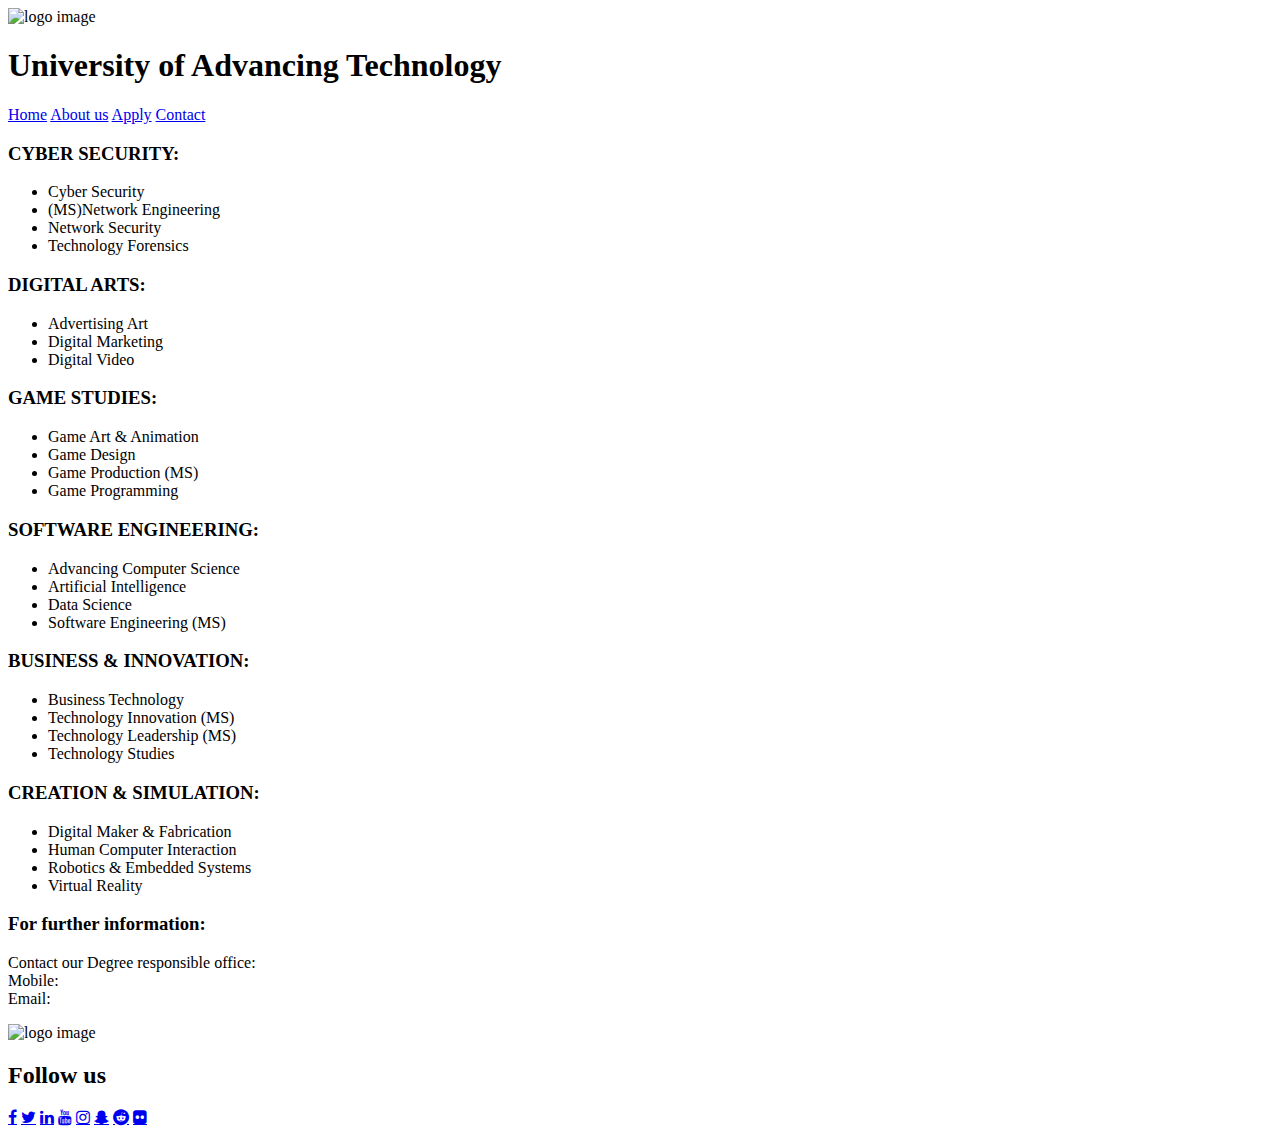
==== degrees.html @ 9ae665a7 "Add files via upload" ====
<!DOCTYPE html>
<html>

<head>
  <meta http-equiv="Content-type" content="text/html; charset=utf-8">
  <meta http-equiv="X-UA-Compatible" content="IE=Edge">
  <meta name="viewport" content="width=device-width, initial-scale=1">
  <link rel="stylesheet" href="https://cdnjs.cloudflare.com/ajax/libs/font-awesome/4.7.0/css/font-awesome.min.css">
  <link rel="stylesheet" href="css/degrees.css">
  <title>Degrees</title>
</head>

<body>

  <header class="main-header grid">
    <div class="header-content grid">


      <div><img src="img/uat-logo.png" width="100px" alt="logo image"><h1>University of Advancing Technology</h1></div>

    </div>
  </header>
  <div class="header-buttons">
    <a href="index.html" class="button button-grey">Home</a>
    <a href="#" class="button">About us</a>
    <a href="#" class="button">Apply</a>
    <a href="#" class="button">Contact</a>
  </div>
  <!-- -SIDE-BAR ----------------------------------------->

  <section class="section grid">
    <div class="section-items grid"><h3>CYBER SECURITY: </h3>
      <span>
      <ul>
         <li>Cyber Security</li>
         <li>(MS)Network Engineering</li>
         <li>Network Security</li>
         <li>Technology Forensics</li>
       </ul>
    	</span>
</div>
    <div class="section-items grid"><h3>DIGITAL ARTS:</h3><span>
    <ul>
       <li>Advertising Art</li>
       <li>Digital Marketing</li>
       <li>Digital Video</li>
       </ul>
    </span></div>
    <div class="section-items grid"><h3>GAME STUDIES:</h3><span>
    <ul>
       <li>Game Art & Animation</li>
       <li>Game Design</li>
       <li>Game Production (MS)</li>
       <li>Game Programming</li>
     </ul>
    </span></div>
    <div class="section-items grid"><h3>SOFTWARE ENGINEERING:</h3><span>
    <ul>
       <li>Advancing Computer Science</li>
       <li>Artificial Intelligence</li>
       <li>Data Science</li>
       <li>Software Engineering (MS)</li>
     </ul>
    </span></div>
    <div class="section-items grid"><h3>BUSINESS & INNOVATION:</h3><span>
    <ul>
       <li>Business Technology</li>
       <li>Technology Innovation (MS)</li>
       <li>Technology Leadership (MS)</li>
       <li>Technology Studies</li>
     </ul>
    </span></div>
    <div class="section-items grid"><h3>CREATION & SIMULATION:</h3><span>
    <ul>
       <li>Digital Maker & Fabrication</li>
       <li>Human Computer Interaction</li>
       <li>Robotics & Embedded Systems</li>
       <li>Virtual Reality</li>
     </ul>
    </span></div>

  </section>
  <section class="section section-bottom grid">
    <div class="section-items grid"><span>
        <h3>For further information:</h3>
        <p>Contact our Degree responsible office: <br>
        Mobile: <br>
      Email:</p>

      </span></div>

  </section>
  <footer>
    <div class="main-header grid">
      <div class="header-content">
        <img src="img/uat-logo.png" width="100px" alt="logo image">

          <div class="social">
            <h2>Follow us</h2>
            <a href="facebook.com" class="fa fa-facebook" target="new"></a>
            <a href="twitter.com" class="fa fa-twitter" target="new"></a>
            <a href="linkedin.com" class="fa fa-linkedin" target="new"></a>
            <a href="youtube.com" class="fa fa-youtube" target="new"></a>
            <a href="instagram.com" class="fa fa-instagram" target="new"></a>
            <a href="snapchat-gost.com" class="fa fa-snapchat-ghost" target="new"></a>
            <a href="reddit.com" class="fa fa-reddit" target="new"></a>
            <a href="flickr.com" class="fa fa-flickr" target="new"></a>
          </div>
      </div>
    </div>
    </header>
  </footer>

</body>

</html>
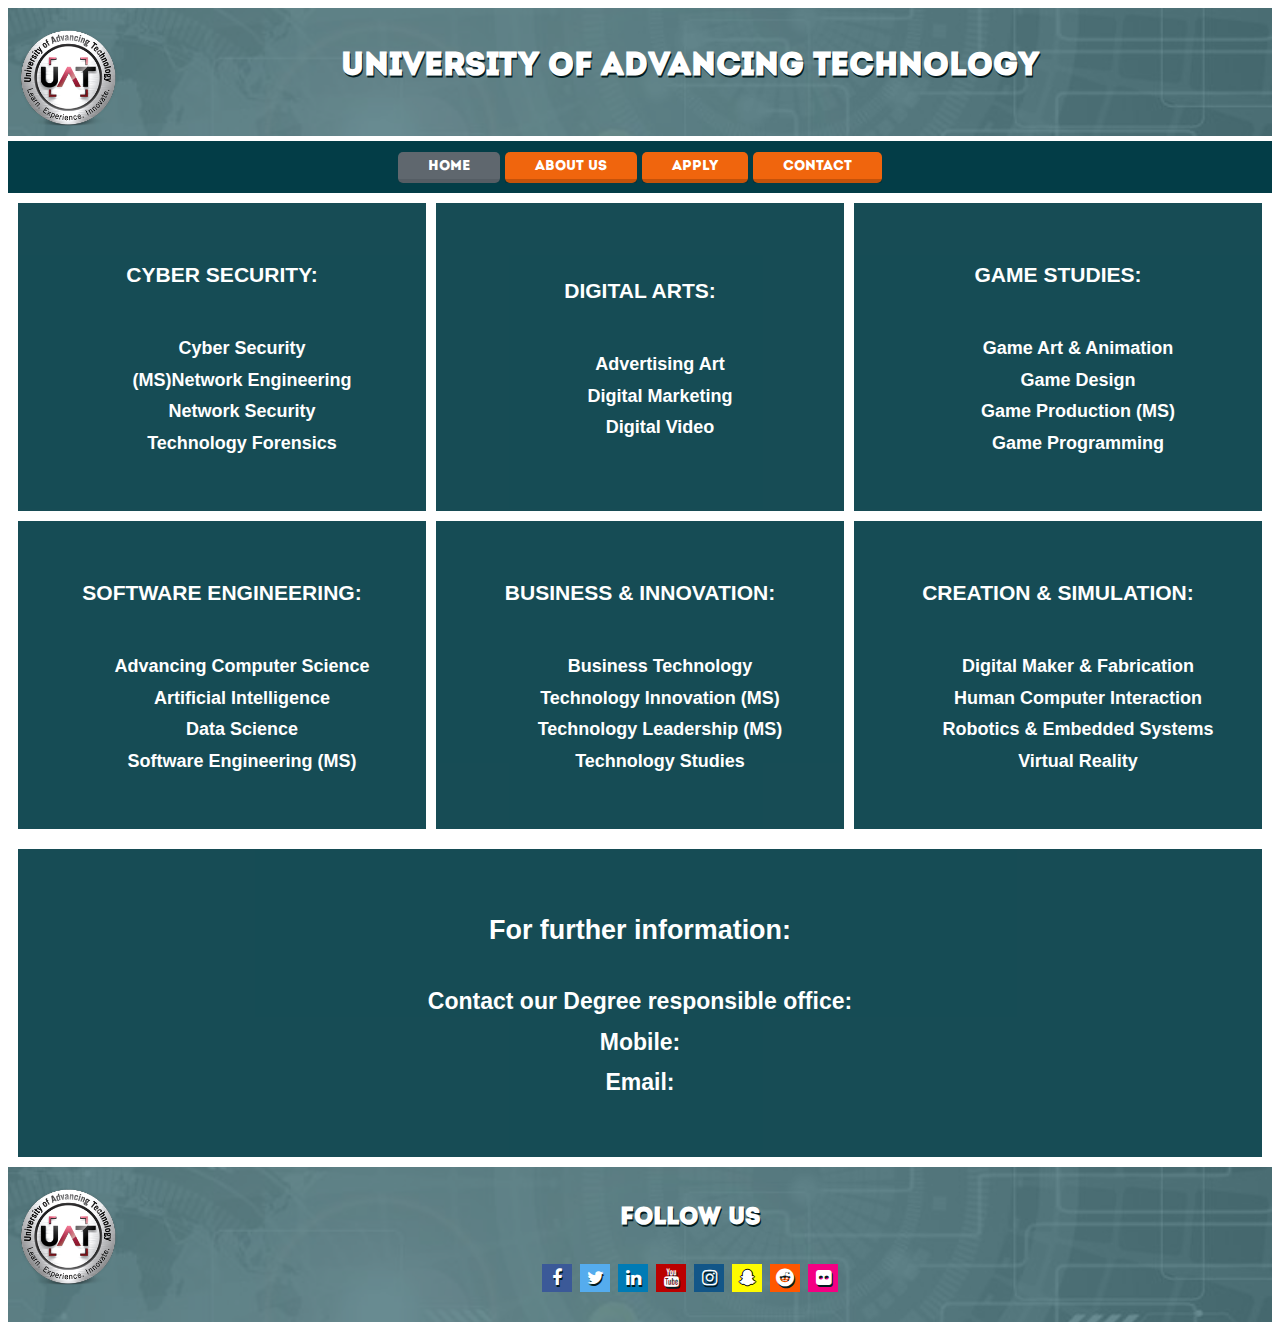
==== commit 44d84b38: "Add files via upload" ====
--- a/degrees.html
+++ b/degrees.html
@@ -1,5 +1,5 @@
 <!DOCTYPE html>
-<html>
+<html lang="en">
 
 <head>
   <meta http-equiv="Content-type" content="text/html; charset=utf-8">
--- a/css/degrees.css
+++ b/css/degrees.css
@@ -0,0 +1,241 @@
+@import "fonts.css";
+@import "base.css";
+@import "buttons.css";
+
+.grid {
+  display: grid;
+}
+
+/* ------------HEADER-------------------*/
+.main-header {
+  min-height: 10vh;
+  background-size: cover;
+  background-position: center;
+  position: relative;
+  align-content: center;
+  background-image: url(../img/header.jpg);
+}
+
+.main-header h1 {
+  margin-bottom: 10px;
+}
+
+.main-header img {
+  float: left;
+}
+
+.main-header::before {
+  content: '';
+  position: absolute;
+  top: 0;
+  left: 0;
+  right: 0;
+  bottom: 0;
+  background-color: rgb(3, 61, 71);
+  opacity: .60;
+}
+
+.header-content {
+  z-index: 1;
+  color: #fff;
+  text-shadow: 1px 2px #021b20;
+  text-align: center;
+  padding: 10px;
+  font-size: 16px;
+  font-family: 'intro-grid', sans-serif;
+  font-weight: normal;
+}
+
+.header-buttons {
+  list-style-type: none;
+  background-color: rgb(3, 61, 71);
+  text-align: center;
+  padding: 10px;
+  margin-top: 5px;
+  font-size: 18px;
+  font-family: 'intro-grid', sans-serif;
+  font-weight: normal
+}
+
+/* ------------SECTION-------------------*/
+.section {
+  padding: 10px;
+  grid-template-columns: repeat(3, 1fr);
+  grid-gap: 10px;
+}
+
+.section-items {
+  list-style-type: none;
+  min-height: 32vh;
+  background-position: center;
+  background-size: cover;
+  text-align: center;
+  align-content: center;
+  padding: 10px;
+  font-size: 18px;
+  font-weight: bold;
+  position: relative;
+  color: #fff;
+  background-color: rgb(3, 61, 71);
+  opacity: .92;
+  z-index: 1;
+}
+
+.section-items span {
+
+  text-align: center;
+}
+
+.section-items li {
+  list-style-type: none;
+}
+
+.section-bottom .section-items:nth-child(1) {
+  grid-column: 1/5;
+  text-align: center;
+  align-items: center;
+  font-size: 14px;
+}
+.section-bottom span {
+  text-align: center;
+  font-size: 23px;
+}
+
+/*-----CONTAINERS and LANDING------*/
+.container {
+  max-width: 1200px;
+  min-width: 200px;
+  margin: auto;
+  padding: 0 20px;
+}
+
+/*-----FOOTER's ELEMENTS------*/
+.header-content img {
+  margin-top: 10px;
+  float: left;
+}
+
+.social {
+  list-style-type: none;
+  text-align: center;
+  align-items: center;
+  margin-bottom: 15px;
+}
+
+.fa {
+  padding: 5px;
+  font-size: 18px;
+  width: 20px;
+  text-align: center;
+  text-decoration: none;
+  margin: 5px 2px;
+}
+
+.fa:hover {
+  opacity: 0.7;
+}
+
+.fa-facebook {
+  background: #3B5998;
+  color: white;
+}
+
+.fa-twitter {
+  background: #55ACEE;
+  color: white;
+}
+
+.fa-linkedin {
+  background: #007bb5;
+  color: white;
+}
+
+.fa-youtube {
+  background: #bb0000;
+  color: white;
+}
+
+.fa-instagram {
+  background: #125688;
+  color: white;
+}
+
+.fa-snapchat-ghost {
+  background: #fffc00;
+  color: white;
+  text-shadow: -1px 0 black, 0 1px black, 1px 0 black, 0 -1px black;
+}
+
+.fa-flickr {
+  background: #f40083;
+  color: white;
+}
+
+.fa-reddit {
+  background: #ff5700;
+  color: white;
+}
+
+@media only screen and (max-width: 768px){
+  .header-content div {
+    padding: 2px;
+    font-size: 11px;
+    line-height: 1.3;
+  }
+  .main-header img {
+    width: 50px;
+  }
+  .header-buttons a {
+    font-size: 14px;
+    padding: 0 5px;
+  }
+
+  .header-buttons{
+  padding: 3px 5px;
+  margin: auto;
+}
+
+  .section {
+    padding: 5px 0;
+    grid-template-columns: repeat(2, 1fr);
+  }
+
+  .section-items span{
+    margin: 0;
+    text-align: center;
+    padding: 0 20px 0 5px;
+    font-size: 16px;
+}
+}
+
+@media only screen and (max-width: 480px){
+  .header-content div {
+    padding: 2px;
+    font-size: 7px;
+    line-height: 1.3;
+  }
+  .main-header img {
+    width: 30px;
+  }
+  .header-buttons a {
+    font-size: 10px;
+    padding: 0 5px;
+  }
+
+  .header-buttons{
+  padding: 3px 3px;
+  margin: auto;
+}
+
+  .section {
+    padding: 5px 0;
+    grid-template-columns: 1fr;
+  }
+
+  .section-items span{
+    margin: 0;
+    text-align: center;
+    padding: 0 20px 0 5px;
+    font-size: 16px;
+}
+}
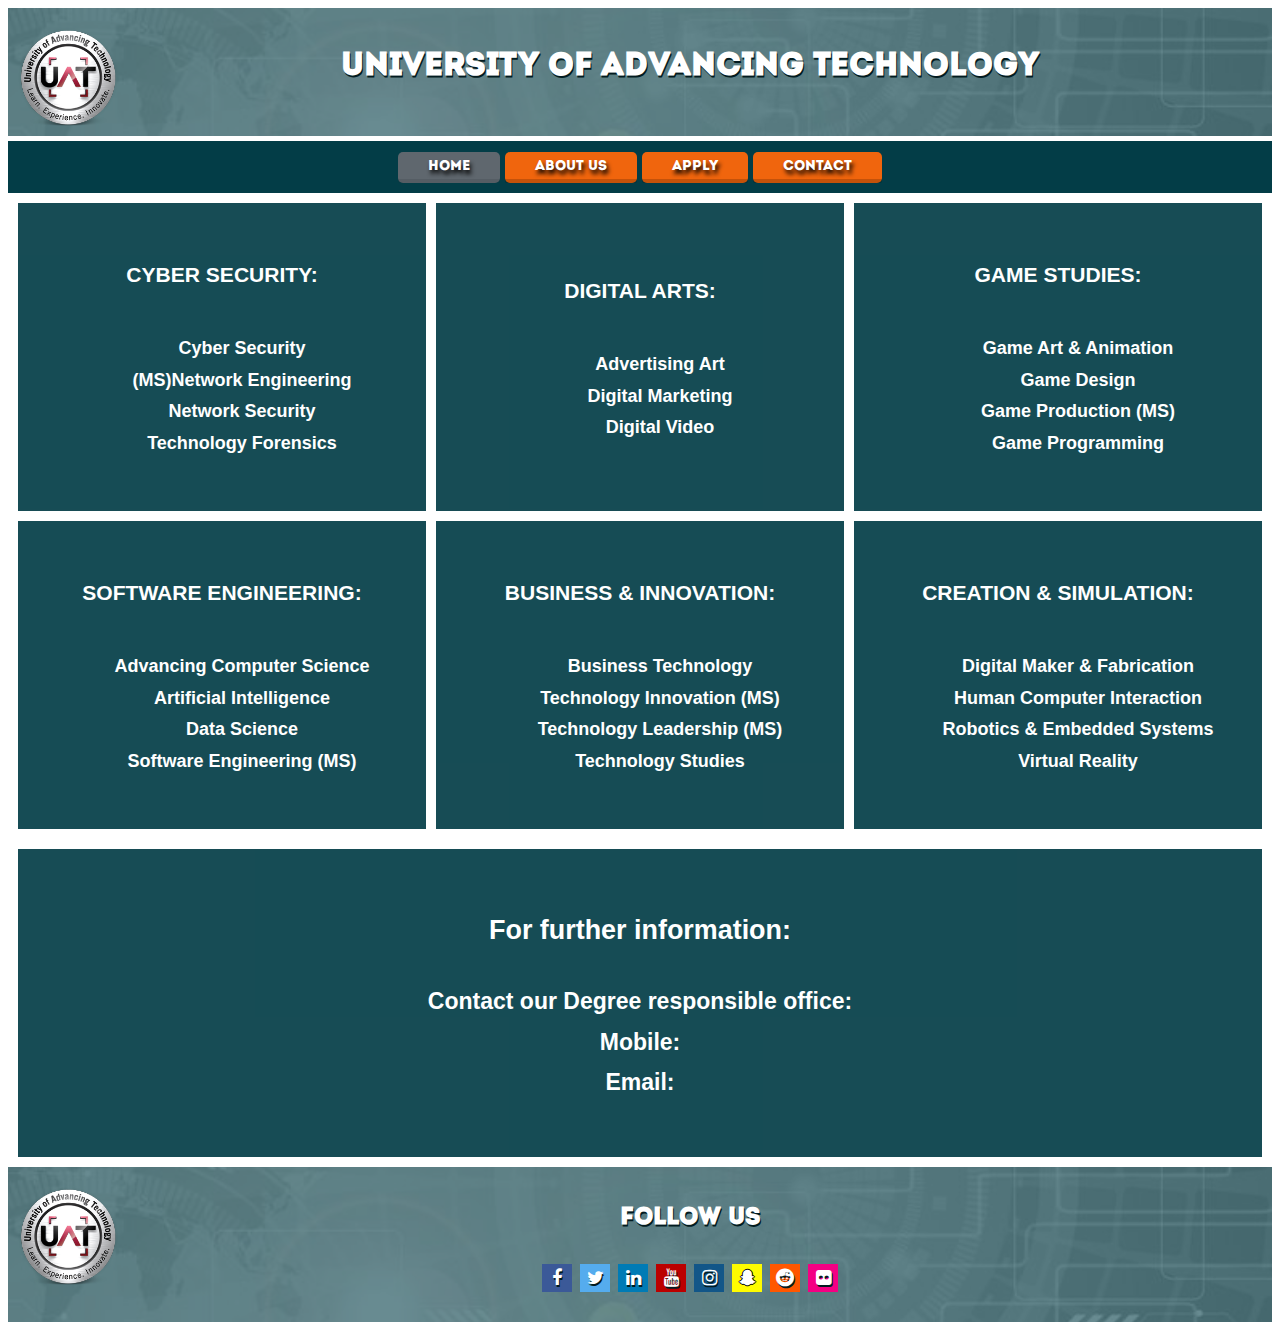
==== commit 1f982ec6: "Update degrees.html" ====
--- a/degrees.html
+++ b/degrees.html
@@ -97,14 +97,14 @@
 
           <div class="social">
             <h2>Follow us</h2>
-            <a href="facebook.com" class="fa fa-facebook" target="new"></a>
-            <a href="twitter.com" class="fa fa-twitter" target="new"></a>
-            <a href="linkedin.com" class="fa fa-linkedin" target="new"></a>
-            <a href="youtube.com" class="fa fa-youtube" target="new"></a>
-            <a href="instagram.com" class="fa fa-instagram" target="new"></a>
-            <a href="snapchat-gost.com" class="fa fa-snapchat-ghost" target="new"></a>
-            <a href="reddit.com" class="fa fa-reddit" target="new"></a>
-            <a href="flickr.com" class="fa fa-flickr" target="new"></a>
+            <a href="www.facebook.com" class="fa fa-facebook" target="new" title="facebook"></a>
+            <a href="www.twitter.com" class="fa fa-twitter" target="new" title="twitter"></a>
+            <a href="www.linkedin.com" class="fa fa-linkedin" target="new" title="linkedin"></a>
+            <a href="www.youtube.com" class="fa fa-youtube" target="new" title="youtube"></a>
+            <a href="www.instagram.com" class="fa fa-instagram" target="new" title="instagram"></a>
+            <a href="www.snapchat-gost.com" class="fa fa-snapchat-ghost" target="new" title="snapchat"></a>
+            <a href="www.reddit.com" class="fa fa-reddit" target="new" title="reddit"></a>
+            <a href="www.flickr.com" class="fa fa-flickr" target="new" title="flikr"></a>
           </div>
       </div>
     </div>
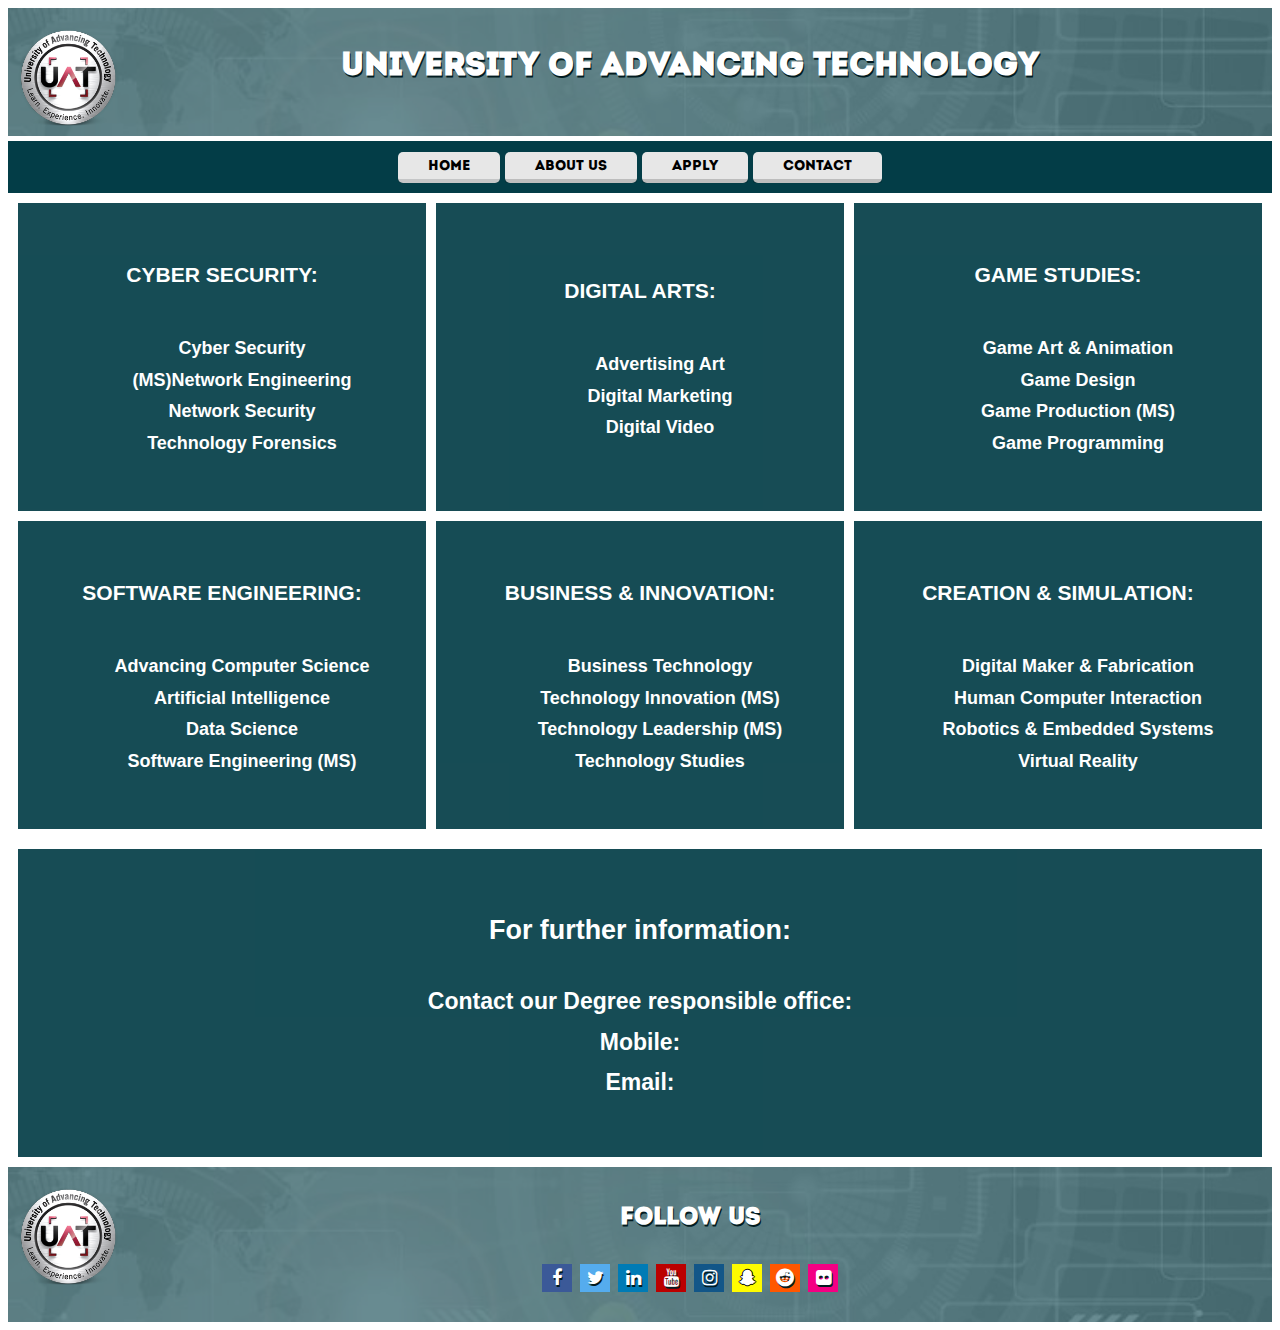
==== commit 97095e42: "Update degrees.html" ====
--- a/degrees.html
+++ b/degrees.html
@@ -1,5 +1,5 @@
 <!DOCTYPE html>
-<html lang="en">
+<html lang="en" xml:lang="en">
 
 <head>
   <meta http-equiv="Content-type" content="text/html; charset=utf-8">
@@ -97,14 +97,14 @@
 
           <div class="social">
             <h2>Follow us</h2>
-            <a href="www.facebook.com" class="fa fa-facebook" target="new" title="facebook"></a>
-            <a href="www.twitter.com" class="fa fa-twitter" target="new" title="twitter"></a>
-            <a href="www.linkedin.com" class="fa fa-linkedin" target="new" title="linkedin"></a>
-            <a href="www.youtube.com" class="fa fa-youtube" target="new" title="youtube"></a>
-            <a href="www.instagram.com" class="fa fa-instagram" target="new" title="instagram"></a>
-            <a href="www.snapchat-gost.com" class="fa fa-snapchat-ghost" target="new" title="snapchat"></a>
-            <a href="www.reddit.com" class="fa fa-reddit" target="new" title="reddit"></a>
-            <a href="www.flickr.com" class="fa fa-flickr" target="new" title="flikr"></a>
+            <a href="facebook.com" class="fa fa-facebook" target="new"></a>
+            <a href="twitter.com" class="fa fa-twitter" target="new"></a>
+            <a href="linkedin.com" class="fa fa-linkedin" target="new"></a>
+            <a href="youtube.com" class="fa fa-youtube" target="new"></a>
+            <a href="instagram.com" class="fa fa-instagram" target="new"></a>
+            <a href="snapchat-gost.com" class="fa fa-snapchat-ghost" target="new"></a>
+            <a href="reddit.com" class="fa fa-reddit" target="new"></a>
+            <a href="flickr.com" class="fa fa-flickr" target="new"></a>
           </div>
       </div>
     </div>
